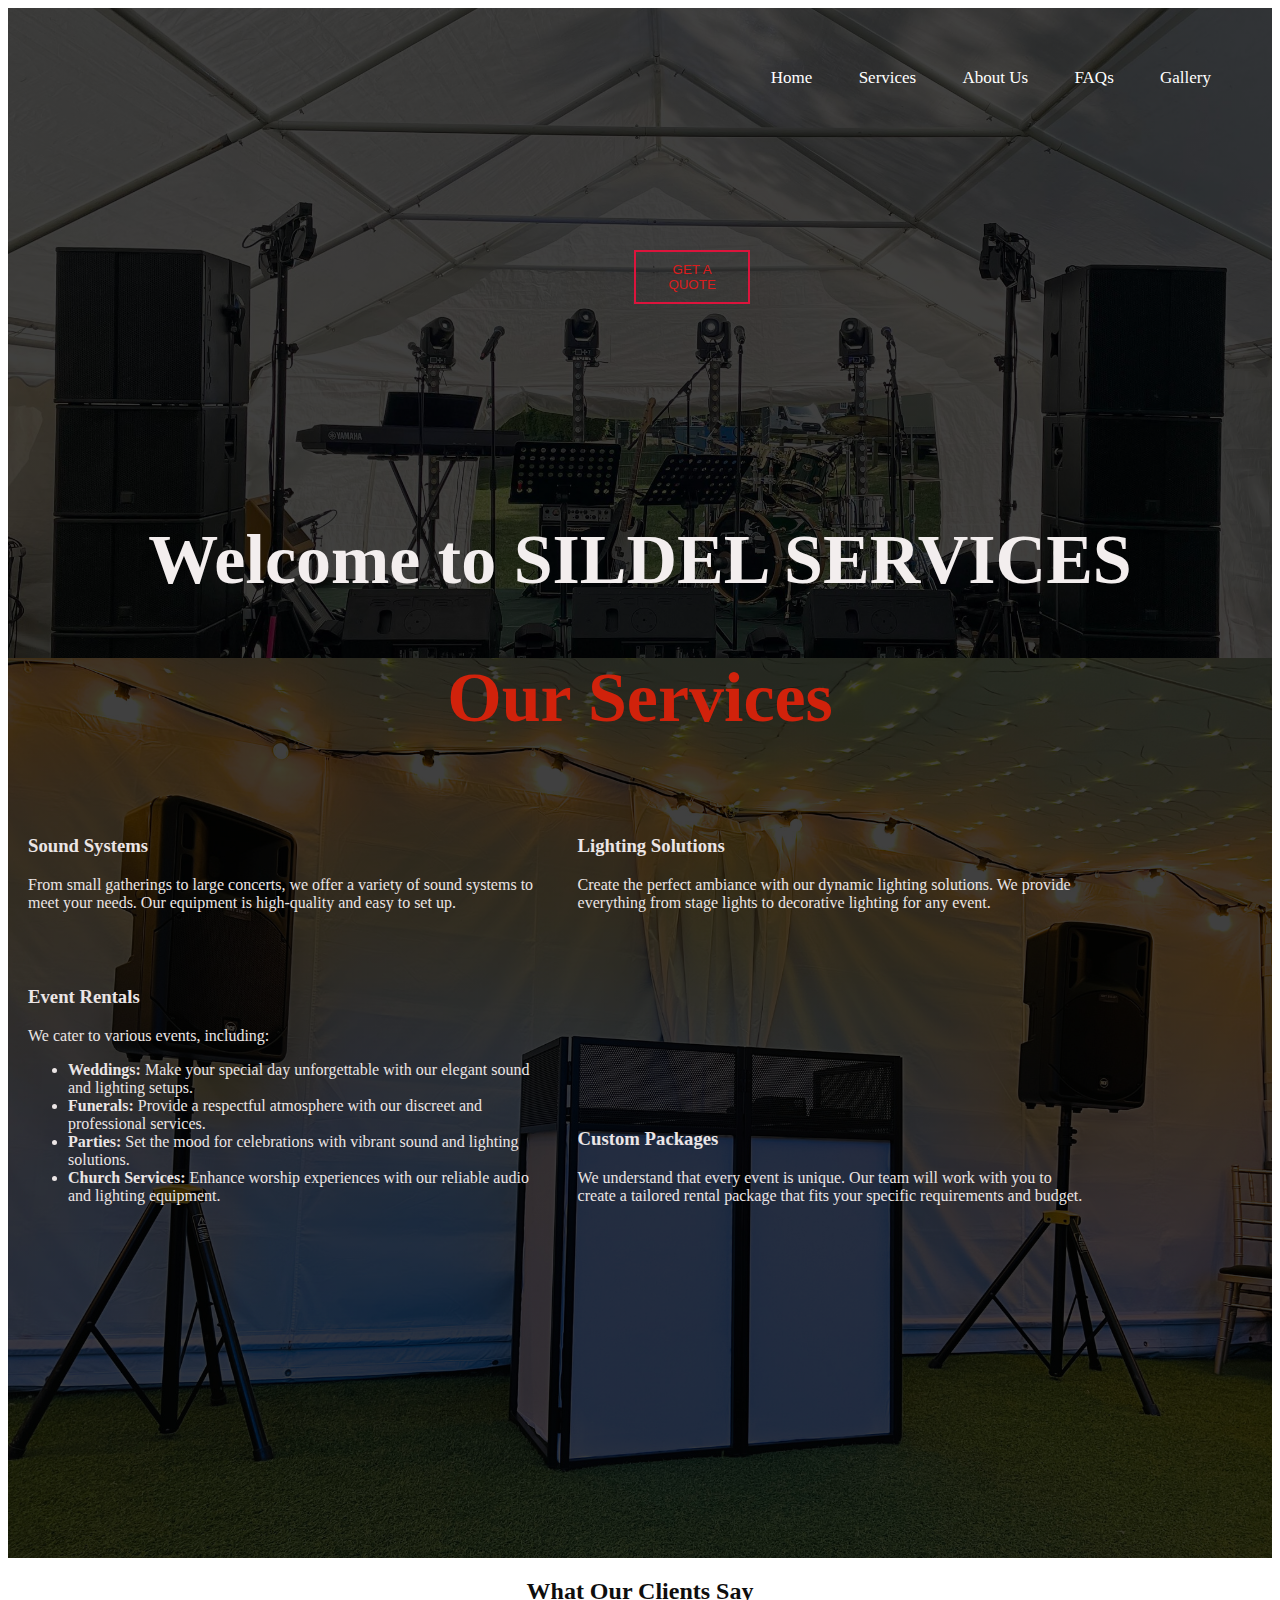
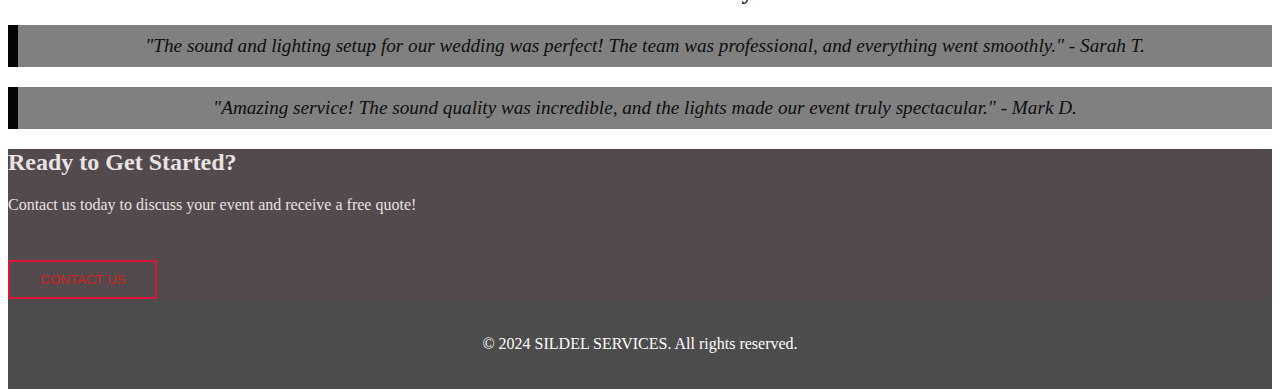
==== index.html @ 9a06920d "Add files via upload" ====
<!DOCTYPE html>
<html lang="en">
<head>
    <meta charset="UTF-8">
    <meta name="viewport" content="width=device-width, initial-scale=1.0">
    <title>Home - SILDEL SERVICES</title>
    <link rel="stylesheet" href="styles.css">
</head>
<body>

    <header>
        
      <div class="element">
 <br>
 <br>
 <br>
        
         <nav>
            <a href="index.html">Home</a>
            <a href="services.html">Services</a>
            <a href="about.html">About Us</a>
            <a href="faq.html">FAQs</a>
            <a href="gallery.html">Gallery</a>
         </nav>
     </div>

       <section class="hero">
        <h1>Elevate Your Events<span></span></h1>

        <p>Professional Sound and Lighting Solutions for Every Occasion<span></span></p>
        
        <button onclick="window.location.href='contact.html'">Get a Quote</button>
    </section>

    <section class="about">
        <h2>Welcome to SILDEL SERVICES</h2>
        
    </section>
    
    <div class="services">
       <section class="services">
        <h2>Our Services</h2>
        <div class="service-item">
            <h3>Sound Systems</h3>
            <p>From small gatherings to large concerts, we offer a variety of sound systems to meet your needs. Our equipment is high-quality and easy to set up.</p>
        </div>
        <div class="service-item">
            <h3>Lighting Solutions</h3>
            <p>Create the perfect ambiance with our dynamic lighting solutions. We provide everything from stage lights to decorative lighting for any event.</p>
        </div>
        <div class="service-item">
            <h3>Event Rentals</h3>
            <p>We cater to various events, including:</p>
            <ul>
                <li><strong>Weddings:</strong> Make your special day unforgettable with our elegant sound and lighting setups.</li>
                <li><strong>Funerals:</strong> Provide a respectful atmosphere with our discreet and professional services.</li>
                <li><strong>Parties:</strong> Set the mood for celebrations with vibrant sound and lighting solutions.</li>
                <li><strong>Church Services:</strong> Enhance worship experiences with our reliable audio and lighting equipment.</li>
            </ul>
        </div>
        <div class="service-item">
            <h3>Custom Packages</h3>
            <p>We understand that every event is unique. Our team will work with you to create a tailored rental package that fits your specific requirements and budget.</p>
        </div>
    </div>
    </section>
    
    <section class="testimonials">
        <h2>What Our Clients Say</h2>
        <blockquote>
            "The sound and lighting setup for our wedding was perfect! The team was professional, and everything went smoothly." - Sarah T.
        </blockquote>
        <blockquote>
            "Amazing service! The sound quality was incredible, and the lights made our event truly spectacular." - Mark D.
        </blockquote>
    </section>
    
    <section class="call-to-action">
        <h2>Ready to Get Started?</h2>
        <p>Contact us today to discuss your event and receive a free quote!</p>
        <button onclick="window.location.href='contact.html'">Contact Us</button>
    </section>
    
    <footer>
        <p>&copy; 2024 SILDEL SERVICES. All rights reserved.</p>
    </footer>

    </header>


    
</body>
---- styles.css ----
css
 {
    font-family: Arial, Helvetica, sans-serif;
    margin: 0;
    padding: 0;
    box-sizing: border-box;

}

header{
    width: 100%;
    height: 100vh;
    background-image:linear-gradient(rgba(0,0,0,0.75),rgba(0,0,0,0.75)),url(kel.jpg);
    background-size: cover;
    background-position: center;
    
}




nav {
    float: right;
    list-style-type: none;
    font-size: 17px;
    margin-right: 40px;
    min-height: 400px;
}

nav a{
    display: inline-block;
    text-decoration: none;
    color: #fff;
    padding: 5px 20px;
    border: 1px solid transparent;
    transition: 0.5 ease;
}

nav a:hover{
    background-color: #fff;
    color: rgb(176, 58, 7);

}
.element h1 {

    font-size: 2.5em;
    color: rgb(105, 13, 13);
}




.hero{
    height: 400px;
    display: flex;
    align-items: center;
    justify-content: center;
    text-align: center;
    position: relative;
}




.hero h1 {
    color: transparent;
    font-size: 70px;
    animation: text_reveal 1s ease forwards;
    animation-delay: 1.5s;

    
}
.hero h1 span{
    position: absolute;
    top: 0;
    left: 0;
    height: 100%;
    width: 0;
    background-color: crimson;
    animation: text_reveal_box 1s ease;
    animation-delay: 1s;
}

.hero p {
    font-size: 1.2em;
    margin: 10px 0;
    color: transparent;
    animation: text_reveal 1s ease forwards;
    animation-delay: 1.5s;

}
.hero p span{
    position: absolute;
    top: 0;
    left: 0;
    height: 100%;
    width: 0;
    background-color: crimson;
    animation: text_reveal_box 1s ease;
    animation-delay: 1s;
}


.hero button {
    text-align: center;
    padding: 10px 30px;
    background-color: transparent;
    border: 2px solid crimson;
    color: rgb(219, 29, 29);
    cursor: pointer;
    text-transform: uppercase;
    margin-top: 30px;
    transition: .3s ease background-color;
}

.hero button:hover{
    background-color: #d11717;
    color: rgb(239, 232, 228);

}

@keyframes text_reveal_box{
    50%{
        width: 100%;
        left: 0%;
    }
    100%{
        width: 0;
        left: 100%;
    }

}
@keyframes text_reveal{
    100%{
        color: #fff;
    }
}


.about{
    color: #0e0e0e;
    text-align: center;
}
.about h2{
    font-size: 70px;
    color: rgb(243, 238, 238);
}

.about p{
    text-align: center;
    color: rgb(236, 243, 243);
    font-size: 20px;
}

.services {
    width: 100%;
    height: 100vh;
    background-image:linear-gradient(rgba(0,0,0,0.75),rgba(0,0,0,0.75)),url(mic1.jpg);
    background-size: cover;
    background-position: center;
    
}
.services h2{
    color: rgb(209, 34, 11);
    font-size: 70px;
    text-align: center;
}

.service-item {
    color: rgb(235, 229, 229);
    margin: 20px;
    display: inline-block;
    width: 40%;
    font-family: cursive;
}
.service-items h3{
    color: rgb(235, 229, 229);
    margin: 20px;
    display: inline-block;
    width: 40%;
    font-family: cursive;
}

.testimonials {
    background-color: rgba(255, 255, 255, 0.1);
    color: #0e0e0e;
    text-align: center;
}

.testimonials blockquote {
    font-size: 1.2em;
    font-style: italic;
    margin: 20px 0;
    padding: 10px;
    border-left: 10px solid rgb(4, 5, 5); 
    background-color: grey;
}

.call-to-action {
    color: rgb(233, 226, 226);
    background-color: rgb(82, 74, 76);
}

.call-to-action button {

    
    cursor: pointer;

    padding: 10px 30px;
    background-color: transparent;
    border: 2px solid crimson;
    color: rgb(219, 29, 29);
    text-transform: uppercase;
    margin-top: 30px;
    transition: .3s ease background-color;
}
.call-to-action button:hover{
    background-color: #d11717;
    color: rgb(239, 232, 228);
    }

footer {
    background: rgba(0, 0, 0, 0.7); 
    color: #fff;
    text-align: center;
    padding: 20px 0;
    position: relative;
    bottom: 0;
    width: 100%;
}

@media (max-width: 768px) {
    .service-item {
        width: 100%;
    }
    .hero h1 {
        font-size: 2em;
    }
}


.gallery {
    padding: 40px 20px;
    text-align: center;
}

.gallery h2 {
    margin-bottom: 20px;
}

.gallery-grid {
    display: grid;
    grid-template-columns: repeat(auto-fill, minmax(250px, 1fr)); 
    gap: 10px; 
}

.gallery img {
    width: 100%; 
    border-radius: 8px; 
    box-shadow: 0 2px 5px rgba(0, 0, 0, 0.2); 
    cursor: pointer; 
}


.modal {
    display: none; 
    position: fixed; 
    z-index: 1000; 
    left: 0;
    top: 0;
    width: 100%; 
    height: 100%; 
    overflow: auto; 
    background-color: rgba(0,0,0,0.9); 
}

.modal-content {
    margin: auto;
    display: block;
    width: 80%;
    max-width: 700px; 
}

.close {
    position: absolute;
    top: 15px;
    right: 35px;
    color: #fff;
    font-size: 40px;
    font-weight: bold;
    transition: 0.3s;
}

.close:hover,
.close:focus {
    color: #bc3030;
    text-decoration: none;
    cursor: pointer;
}





.contact {
    
    text-align: center;
    color: #fff;
}

.contact h2 {
    margin-bottom: 20px;
}

.contact-info {
    background: rgba(255, 255, 255, 0.1); 
    padding: 20px;
    border-radius: 10px;
    margin-bottom: 30px;
    display: inline-block; 
}

.contact-info h3 {
    margin-top: 0;
}

form {
    display: flex;
    flex-direction: column;
    align-items: center;
    text-align: center;
}

form input, form textarea {
    width: 100%;
    max-width: 400px; 
    padding: 10px;
    margin: 10px 0;
    border: 1px solid crimson;
    border-radius: 5px;
}

form button {
    padding: 10px 20px;
    background: #0f0e0e;
    border: none;
    color: white;
    cursor: pointer;
    border-radius: 5px;
}

form button:hover {
    background: crimson; 
}


.faq {
    padding: 40px 20px;
    text-align: center;
    font-family: Arial, Helvetica, sans-serif;
}

.faq h2 {
    margin-bottom: 20px;
}

.faq-item {
    background: rgba(255, 255, 255, 0.1); 
    padding: 15px;
    margin: 15px 0;
    border-radius: 10px;
}

.faq-item h3 {
    margin-top: 0;
    color: crimson; 
}

.faq-item p {
    color: rgb(15, 13, 13); 
    text-align: left; 
    margin: 10px 0 0;
}
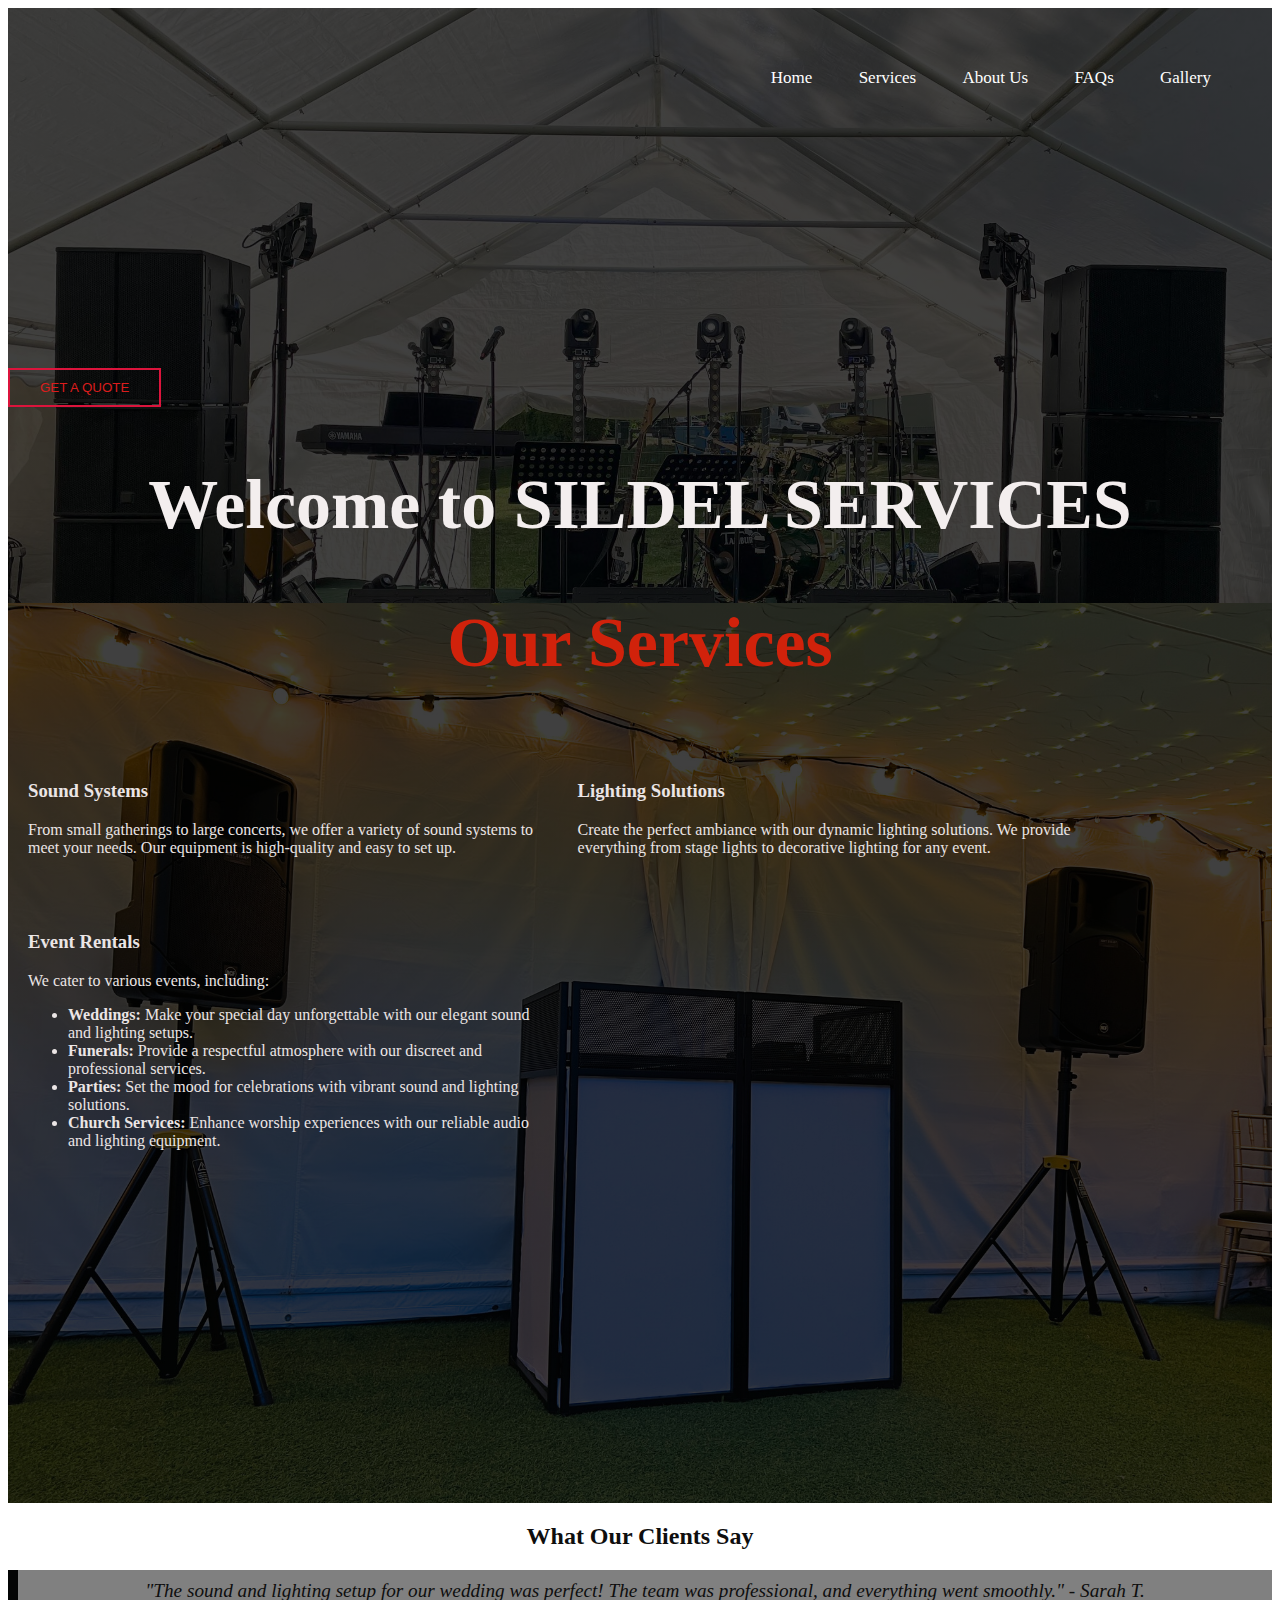
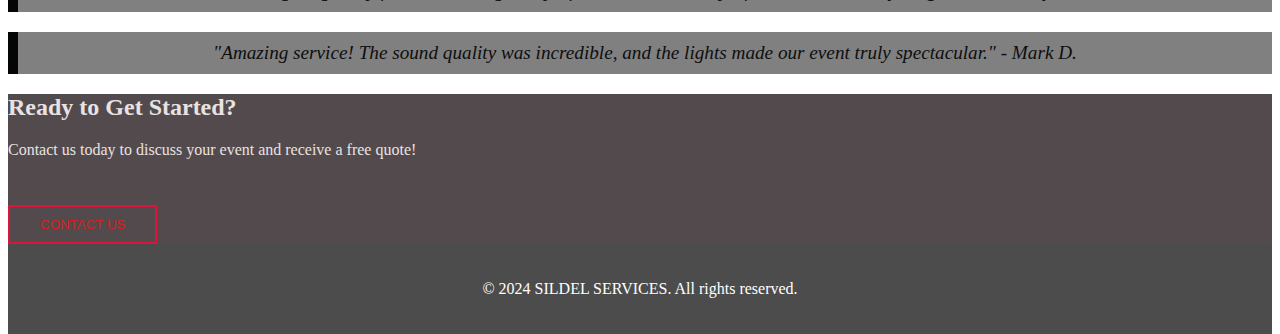
==== commit 91638ea0: "Update index.html" ====
--- a/index.html
+++ b/index.html
@@ -59,10 +59,7 @@
                 <li><strong>Church Services:</strong> Enhance worship experiences with our reliable audio and lighting equipment.</li>
             </ul>
         </div>
-        <div class="service-item">
-            <h3>Custom Packages</h3>
-            <p>We understand that every event is unique. Our team will work with you to create a tailored rental package that fits your specific requirements and budget.</p>
-        </div>
+        
     </div>
     </section>
     
--- a/styles.css
+++ b/styles.css
@@ -20,11 +20,11 @@
 
 
 nav {
-    float: right;
+    text-align: right;
     list-style-type: none;
     font-size: 17px;
     margin-right: 40px;
-    min-height: 400px;
+    min-height: 50px;
 }
 
 nav a{
@@ -50,14 +50,7 @@
 
 
 
-.hero{
-    height: 400px;
-    display: flex;
-    align-items: center;
-    justify-content: center;
-    text-align: center;
-    position: relative;
-}
+
 
 
 
@@ -67,6 +60,11 @@
     font-size: 70px;
     animation: text_reveal 1s ease forwards;
     animation-delay: 1.5s;
+    height: 100px;
+    display: flex;
+    align-items: center;
+    justify-content: center;
+    position: relative;
 
     
 }
@@ -81,12 +79,20 @@
     animation-delay: 1s;
 }
 
+
+
+
 .hero p {
     font-size: 1.2em;
     margin: 10px 0;
     color: transparent;
     animation: text_reveal 1s ease forwards;
     animation-delay: 1.5s;
+    display: flex;
+    align-items: center;
+    justify-content: center;
+    position: relative;
+    
 
 }
 .hero p span{
@@ -102,7 +108,7 @@
 
 
 .hero button {
-    text-align: center;
+    
     padding: 10px 30px;
     background-color: transparent;
     border: 2px solid crimson;
@@ -111,6 +117,9 @@
     text-transform: uppercase;
     margin-top: 30px;
     transition: .3s ease background-color;
+    text-align: center;
+    align-items: center;
+    justify-content: center;
 }
 
 .hero button:hover{
@@ -310,6 +319,7 @@
 
 .contact h2 {
     margin-bottom: 20px;
+    color: crimson;
 }
 
 .contact-info {
@@ -322,6 +332,8 @@
 
 .contact-info h3 {
     margin-top: 0;
+    color: crimson;
+
 }
 
 form {
